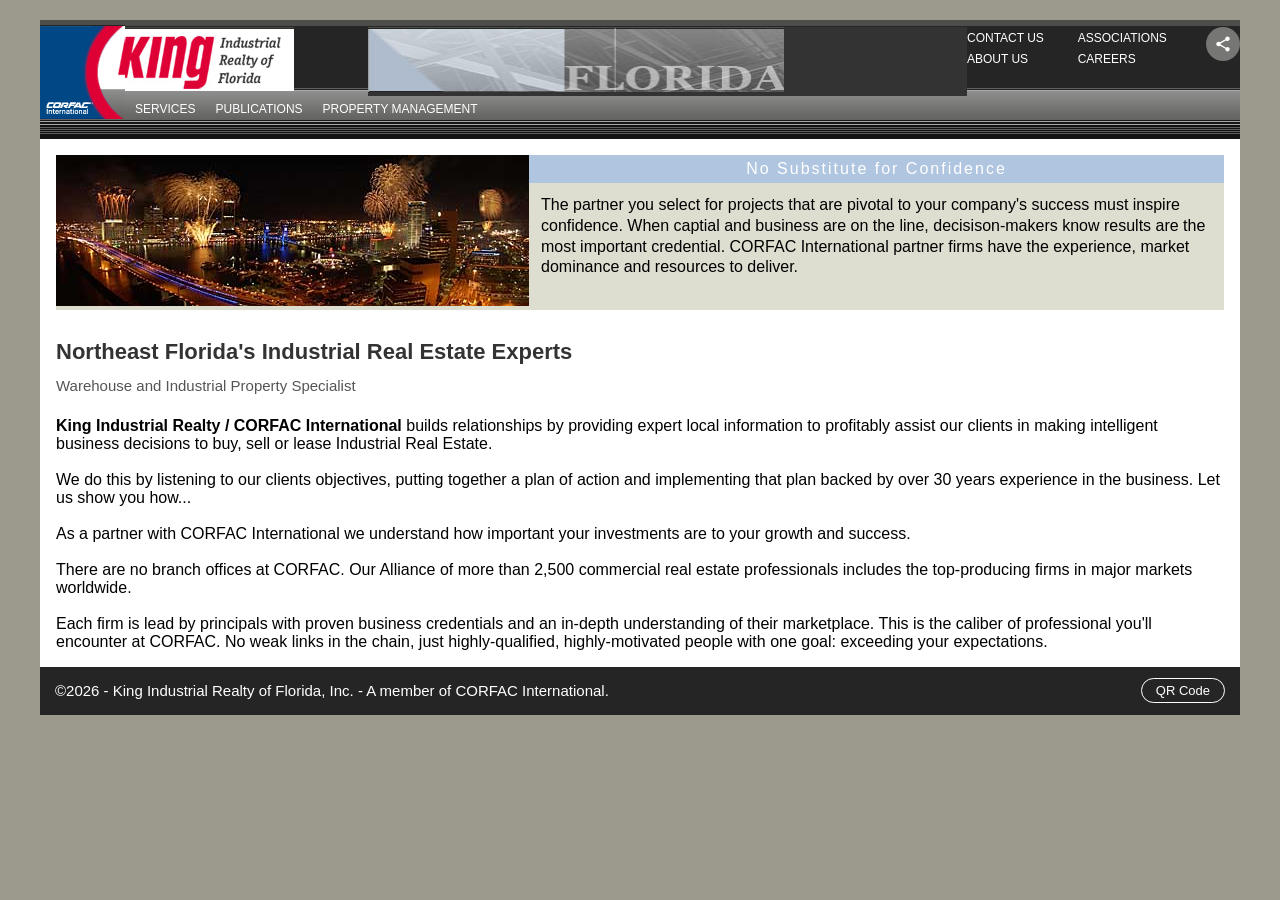
==== index.html @ 5d65b82b "Init" ====
<!DOCTYPE html>
<html lang="en">
<head>
<meta charset="utf-8">
<meta http-equiv="X-UA-Compatible" content="IE=edge">
<meta name="viewport" content="width=device-width, initial-scale=1">
<title>King Industrial Realty of Florida - Northeast Florida's Industrial Real Estate Experts</title>
<meta name="description" content="King Industrial Realty of Florida, Inc. - CORFAC International - Northeast Florida's industrial real estate experts.">
<link rel="shortcut icon" href="/img/favicon.ico">
<link rel="stylesheet" href="/css/style.css">
</head>
<body>

<div id="site-wrap">

<!-- HEADER -->
<header>

<table width="100%" border="0" cellpadding="0" cellspacing="0">
<tr><td class="headerTop">&nbsp;</td></tr>
<tr><td class="navBand">

	<table width="100%" border="0" cellpadding="0" cellspacing="0">
	<tr>
		<td class="logoCell"><img src="/img/corfac-nav.gif" width="85" height="94" alt="CORFAC International"></td>
		<td>

			<table border="0" cellpadding="0" cellspacing="0" class="brandRow" width="100%">
			<tr>
				<td><a href="/"><img src="/img/logo-right.gif" width="169" height="64" alt="King Industrial Realty of Florida, Inc." border="0"></a></td>
				<td class="bannerCell"><img src="/img/banner-florida.jpg" width="416" height="65" alt=""></td>
				<td class="toplinks">
					<a href="/contact/">CONTACT US</a><br>
					<a href="/about-jacksonville-industrial-real-estate/">ABOUT US</a>
				</td>
				<td class="toplinks">
					<a href="/associations/">ASSOCIATIONS</a><br>
					<a href="/careers/">CAREERS</a>
				</td>
				<td class="shareCell">
					<script type="text/javascript" src="/js/sharepop.js"></script>
				</td>
			</tr>
			</table>

			<table border="0" cellpadding="0" cellspacing="0" class="subnavRow">
			<tr>
				<td><a href="/services/" class="subnavLink">SERVICES</a></td>
				<td><a href="/publications/" class="subnavLink">PUBLICATIONS</a></td>
				<td><a href="/property-management/" class="subnavLink">PROPERTY MANAGEMENT</a></td>
			</tr>
			</table>

		</td>
	</tr>
	</table>

	<img src="/img/band.gif" alt="" class="bandImg">

</td></tr>
</table>

</header>
<!-- /HEADER -->

<main>
<!-- MAIN CONTENT -->
<table class="maincolor" cellpadding="0" cellspacing="0" style="border:0px;width:100%;background-color:#DDDDD0;margin-bottom:16px">
<tr>
<td valign="top"><img src="/img/jaxsbfireworks.jpg" width="473" height="151" alt="Jacksonville, Florida Fireworks"></td>
<td valign="top">
	<div style="background:#B0C5DF;text-align:center;color:#fff;padding:5px;letter-spacing:2px">No Substitute for Confidence</div>
	<div style="line-height:1.3em;margin:12px">
	The partner you select for projects that are pivotal to your company's success must inspire confidence. When captial and business are on the line, decisison-makers know results are the most important credential. CORFAC International partner firms have the experience, market dominance and resources to deliver.
	</div>
</td>
</tr>
</table>
<div class='innerMargin' style='font-size:16px;overflow:hidden;'><h1 id='ItemTitle' class='itemtitle titlearea'>Northeast Florida's Industrial Real Estate Experts</h1><h2 class='secondarytitle'>Warehouse and Industrial Property Specialist</h2><div style='height:10px;'></div><div id='BodyDiv'><strong>King Industrial Realty / CORFAC International</strong> builds relationships by providing expert local information to profitably assist our clients in making intelligent business decisions to buy, sell or lease Industrial Real Estate.<br />
<br />
We do this by listening to our clients objectives, putting together a plan of action and implementing that plan backed by over 30 years experience in the business. Let us show you how...<br />
<br />
As a partner with <nobr>CORFAC International</nobr> we understand how important your investments are to your growth and success.<br />
<br />
There are no branch offices at CORFAC. Our Alliance of more than 2,500 commercial real estate professionals includes the top-producing firms in major markets worldwide.<br />
<br />
Each firm is lead by principals with proven business credentials and an in-depth understanding of their marketplace. This is the caliber of professional you&#39;ll encounter at CORFAC. No weak links in the chain, just highly-qualified, highly-motivated people with one goal: exceeding your expectations.<br></div></div>
<!-- /MAIN CONTENT -->
</main>

<!-- FOOTER -->
<footer>

<div class="footerBar">
	<span class="smalltext">&copy;<span id="copyrightYear"></span> - King Industrial Realty of Florida, Inc. - A member of CORFAC International.</span>
	<div class="qrWrap">
		<a href="#" id="qrToggle" class="qrLink">QR Code</a>
		<br>
		<img id="qrImage" alt="Page QR Code" src="https://quickchart.io/chart?cht=qr&chs=200x200&chl=https%3A%2F%2Fkingindustrialflorida.com%2F">
	</div>
</div>

</footer>
<!-- /FOOTER -->

</div>

<script type="text/javascript">
document.getElementById('copyrightYear').textContent = new Date().getFullYear();

document.getElementById('qrToggle').addEventListener('click', function (event) {
	event.preventDefault();
	var qrImage = document.getElementById('qrImage');
	if (qrImage.style.display === 'block') {
		qrImage.style.display = 'none';
		this.textContent = 'QR Code';
	} else {
		qrImage.style.display = 'block';
		this.textContent = 'Hide QR';
	}
});
</script>

</body>
</html>
---- css/style.css ----
/* King Industrial Realty of Florida - static site */

body {
	margin: 0;
	background-color: #9C9A8D;
	font-family: Arial, Verdana, Helvetica, sans-serif;
}

#site-wrap {
	max-width: 1200px;
	min-width: 300px;
	margin: 20px auto 0;
	background-color: #ffffff;
}

/* HEADER */

.headerTop {
	background-color: #4D4D4B;
	height: 5px;
	line-height: 0;
	font-size: 0;
}

.navBand {
	background-image: url("/img/line.jpg");
}

.logoCell {
	width: 85px;
	vertical-align: bottom;
}

.brandRow td {
	padding: 0;
}

.bannerCell {
	background-color: #333333;
}

.toplinks {
	padding: 14px 20px 10px 10px;
	line-height: 20px;
	white-space: nowrap;
	vertical-align: top;
}

.toplinks a,
a.textlink {
	color: #ffffff;
	text-decoration: none;
	font-size: 12px;
}

.toplinks a:hover,
a.textlink:hover {
	text-decoration: none;
}

.shareCell {
	padding: 14px 16px 10px 10px;
	vertical-align: top;
	text-align: right;
	width: 1%;
	white-space: nowrap;
}

.subnavRow td {
	padding: 0;
}

.subnavLink {
	display: inline-block;
	color: #ffffff;
	text-decoration: none;
	font-size: 12px;
	font-weight: normal;
	text-transform: uppercase;
	padding: 6px 10px;
}

.subnavLink:hover {
	text-decoration: none;
}

.bandImg {
	display: block;
	width: 100%;
	height: 16px;
}

/* CONTENT */

.itemtitle {
	color: #333333;
	font-family: Arial, Verdana, Helvetica, sans-serif;
	font-size: 22px;
	line-height: 100%;
}

.secondarytitle {
	color: #555555;
	font-family: Arial, Verdana, Helvetica, sans-serif;
	font-size: 15px;
	font-weight: normal;
}

main {
	padding: 16px;
	overflow: hidden;
	min-height: 350px;
}

/* FOOTER */

.footerBar {
	background-color: #252525;
	min-height: 32px;
	padding: 8px 15px;
	display: flex;
	align-items: center;
	justify-content: space-between;
	flex-wrap: wrap;
	gap: 8px;
}

.qrWrap {
	text-align: right;
}

.qrLink {
	color: #ffffff;
	text-decoration: none;
	white-space: nowrap;
	font-size: 13px;
	display: inline-block;
	border: 1px solid #ffffff;
	border-radius: 999px;
	padding: 4px 14px;
}

.qrLink:hover {
	text-decoration: none;
}

#qrImage {
	display: none;
	margin-top: 8px;
}

.smalltext {
	color: #ffffff;
	font-family: Arial, Verdana, Helvetica, sans-serif;
	font-size: 15px;
}

@media (max-width: 650px) {
	.toplinks {
		padding: 8px 8px 6px 6px;
	}
	.shareCell {
		padding: 8px 8px 6px 6px;
	}
}
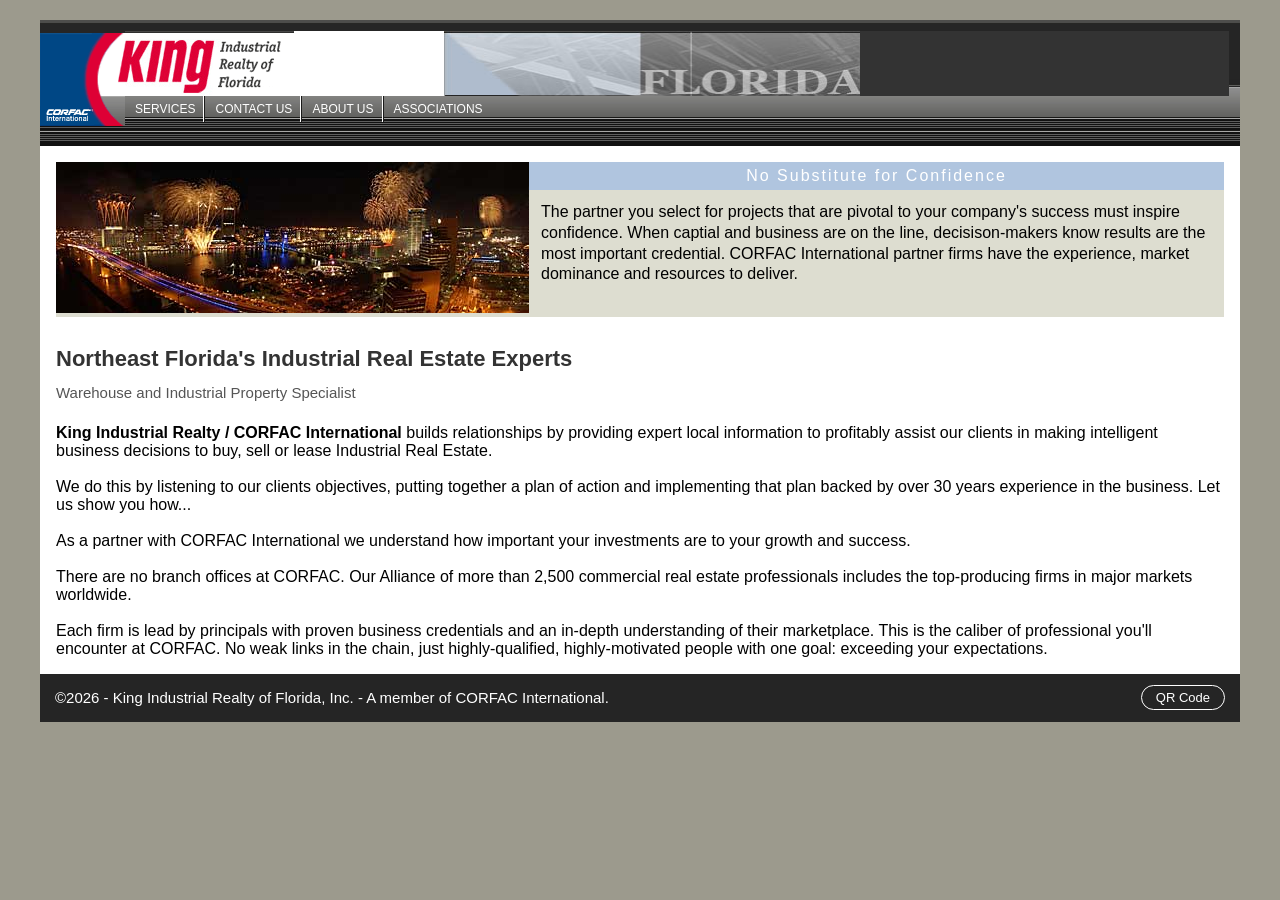
==== commit 814ffb9b: "Use layout.js" ====
--- a/index.html
+++ b/index.html
@@ -8,62 +8,12 @@
 <meta name="description" content="King Industrial Realty of Florida, Inc. - CORFAC International - Northeast Florida's industrial real estate experts.">
 <link rel="shortcut icon" href="/img/favicon.ico">
 <link rel="stylesheet" href="/css/style.css">
+<script>var PAGE_BASE = "./";</script>
+<script src="/js/layout.js" defer></script>
 </head>
 <body>
 
-<div id="site-wrap">
-
-<!-- HEADER -->
-<header>
-
-<table width="100%" border="0" cellpadding="0" cellspacing="0">
-<tr><td class="headerTop">&nbsp;</td></tr>
-<tr><td class="navBand">
-
-	<table width="100%" border="0" cellpadding="0" cellspacing="0">
-	<tr>
-		<td class="logoCell"><img src="/img/corfac-nav.gif" width="85" height="94" alt="CORFAC International"></td>
-		<td>
-
-			<table border="0" cellpadding="0" cellspacing="0" class="brandRow" width="100%">
-			<tr>
-				<td><a href="/"><img src="/img/logo-right.gif" width="169" height="64" alt="King Industrial Realty of Florida, Inc." border="0"></a></td>
-				<td class="bannerCell"><img src="/img/banner-florida.jpg" width="416" height="65" alt=""></td>
-				<td class="toplinks">
-					<a href="/contact/">CONTACT US</a><br>
-					<a href="/about-jacksonville-industrial-real-estate/">ABOUT US</a>
-				</td>
-				<td class="toplinks">
-					<a href="/associations/">ASSOCIATIONS</a><br>
-					<a href="/careers/">CAREERS</a>
-				</td>
-				<td class="shareCell">
-					<script type="text/javascript" src="/js/sharepop.js"></script>
-				</td>
-			</tr>
-			</table>
-
-			<table border="0" cellpadding="0" cellspacing="0" class="subnavRow">
-			<tr>
-				<td><a href="/services/" class="subnavLink">SERVICES</a></td>
-				<td><a href="/publications/" class="subnavLink">PUBLICATIONS</a></td>
-				<td><a href="/property-management/" class="subnavLink">PROPERTY MANAGEMENT</a></td>
-			</tr>
-			</table>
-
-		</td>
-	</tr>
-	</table>
-
-	<img src="/img/band.gif" alt="" class="bandImg">
-
-</td></tr>
-</table>
-
-</header>
-<!-- /HEADER -->
-
-<main>
+<div id="page-content" style="display:none">
 <!-- MAIN CONTENT -->
 <table class="maincolor" cellpadding="0" cellspacing="0" style="border:0px;width:100%;background-color:#DDDDD0;margin-bottom:16px">
 <tr>
@@ -86,40 +36,9 @@
 <br />
 Each firm is lead by principals with proven business credentials and an in-depth understanding of their marketplace. This is the caliber of professional you&#39;ll encounter at CORFAC. No weak links in the chain, just highly-qualified, highly-motivated people with one goal: exceeding your expectations.<br></div></div>
 <!-- /MAIN CONTENT -->
-</main>
-
-<!-- FOOTER -->
-<footer>
-
-<div class="footerBar">
-	<span class="smalltext">&copy;<span id="copyrightYear"></span> - King Industrial Realty of Florida, Inc. - A member of CORFAC International.</span>
-	<div class="qrWrap">
-		<a href="#" id="qrToggle" class="qrLink">QR Code</a>
-		<br>
-		<img id="qrImage" alt="Page QR Code" src="https://quickchart.io/chart?cht=qr&chs=200x200&chl=https%3A%2F%2Fkingindustrialflorida.com%2F">
-	</div>
 </div>
 
-</footer>
-<!-- /FOOTER -->
-
-</div>
-
-<script type="text/javascript">
-document.getElementById('copyrightYear').textContent = new Date().getFullYear();
-
-document.getElementById('qrToggle').addEventListener('click', function (event) {
-	event.preventDefault();
-	var qrImage = document.getElementById('qrImage');
-	if (qrImage.style.display === 'block') {
-		qrImage.style.display = 'none';
-		this.textContent = 'QR Code';
-	} else {
-		qrImage.style.display = 'block';
-		this.textContent = 'Hide QR';
-	}
-});
-</script>
+<noscript>Please enable JavaScript to view this site.</noscript>
 
 </body>
 </html>
--- a/css/style.css
+++ b/css/style.css
@@ -17,7 +17,7 @@
 
 .headerTop {
 	background-color: #4D4D4B;
-	height: 5px;
+	height: 2px;
 	line-height: 0;
 	font-size: 0;
 }
@@ -33,6 +33,11 @@
 
 .brandRow td {
 	padding: 0;
+	line-height: 0;
+}
+
+.brandLogoCell {
+	background-color: #ffffff;
 }
 
 .bannerCell {
@@ -68,6 +73,17 @@
 
 .subnavRow td {
 	padding: 0;
+	position: relative;
+}
+
+.subnavRow td:not(:last-child)::after {
+	content: "";
+	position: absolute;
+	top: 0;
+	bottom: 0;
+	right: 0;
+	width: 2px;
+	background-image: linear-gradient(to right, #ffffff 0, #ffffff 1px, #1a1a1a 1px, #1a1a1a 2px);
 }
 
 .subnavLink {
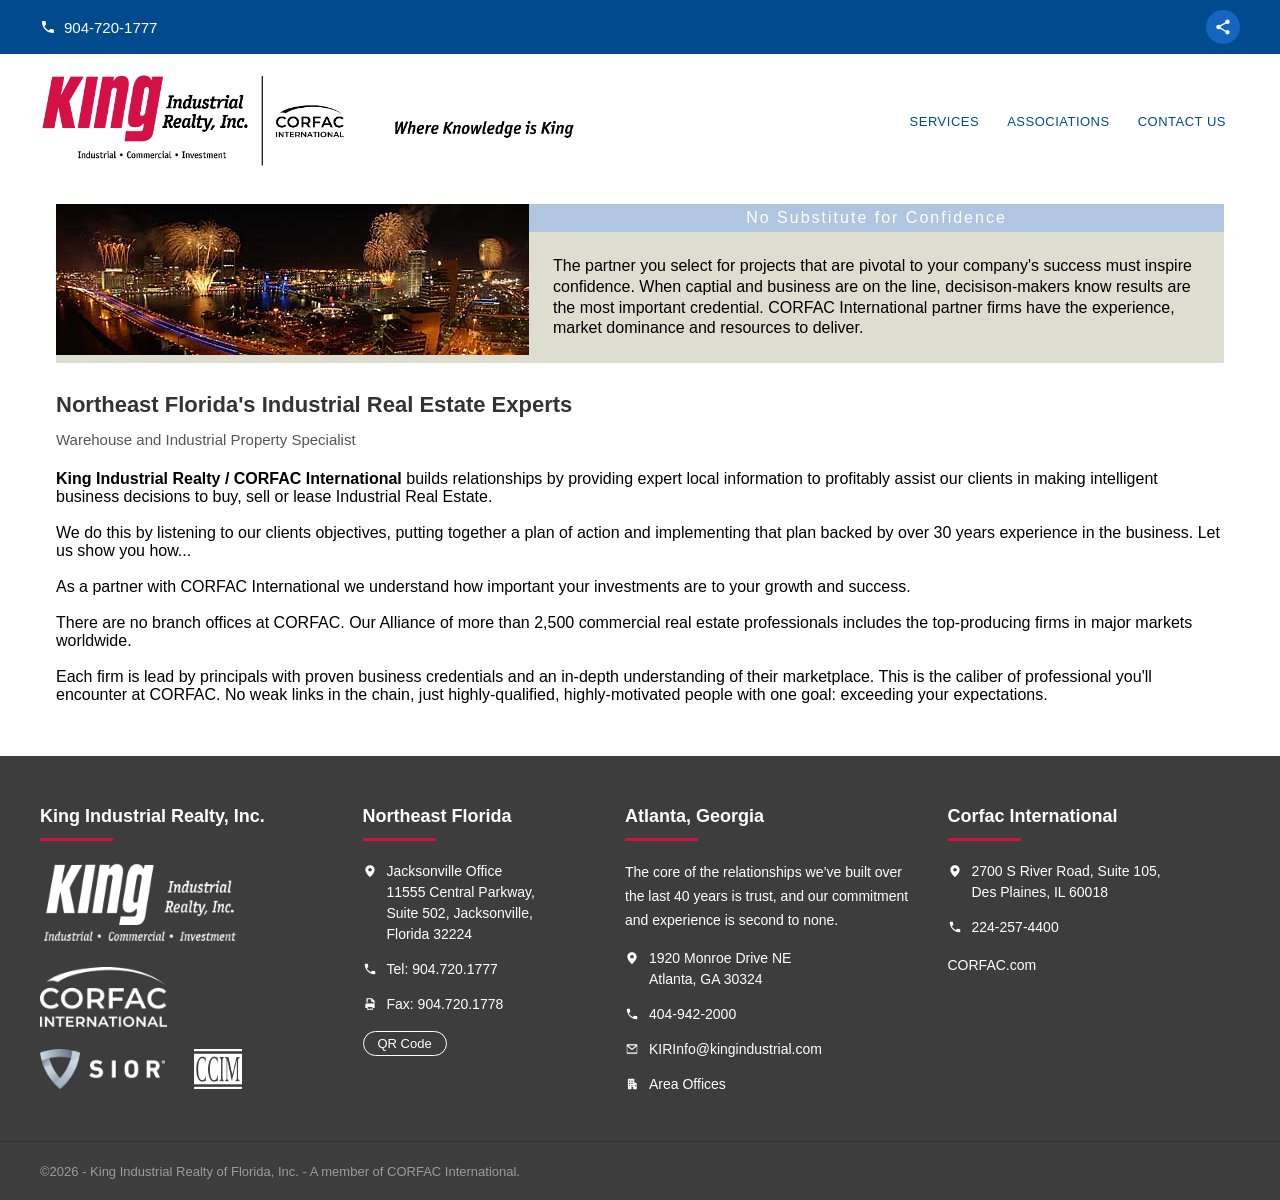
==== commit 493774b7: "Refresh design" ====
--- a/index.html
+++ b/index.html
@@ -20,7 +20,7 @@
 <td valign="top"><img src="/img/jaxsbfireworks.jpg" width="473" height="151" alt="Jacksonville, Florida Fireworks"></td>
 <td valign="top">
 	<div style="background:#B0C5DF;text-align:center;color:#fff;padding:5px;letter-spacing:2px">No Substitute for Confidence</div>
-	<div style="line-height:1.3em;margin:12px">
+	<div style="line-height:1.3em;margin:12px;padding:12px">
 	The partner you select for projects that are pivotal to your company's success must inspire confidence. When captial and business are on the line, decisison-makers know results are the most important credential. CORFAC International partner firms have the experience, market dominance and resources to deliver.
 	</div>
 </td>
@@ -36,6 +36,7 @@
 <br />
 Each firm is lead by principals with proven business credentials and an in-depth understanding of their marketplace. This is the caliber of professional you&#39;ll encounter at CORFAC. No weak links in the chain, just highly-qualified, highly-motivated people with one goal: exceeding your expectations.<br></div></div>
 <!-- /MAIN CONTENT -->
+<br><br>
 </div>
 
 <noscript>Please enable JavaScript to view this site.</noscript>
--- a/css/style.css
+++ b/css/style.css
@@ -2,108 +2,113 @@
 
 body {
 	margin: 0;
-	background-color: #9C9A8D;
+	background-color: #ffffff;
 	font-family: Arial, Verdana, Helvetica, sans-serif;
 }
 
 #site-wrap {
 	max-width: 1200px;
 	min-width: 300px;
-	margin: 20px auto 0;
+	margin: 0 auto;
 	background-color: #ffffff;
 }
 
 /* HEADER */
 
-.headerTop {
-	background-color: #4D4D4B;
-	height: 2px;
-	line-height: 0;
-	font-size: 0;
-}
-
-.navBand {
-	background-image: url("/img/line.jpg");
-}
-
-.logoCell {
-	width: 85px;
-	vertical-align: bottom;
-}
-
-.brandRow td {
-	padding: 0;
-	line-height: 0;
-}
-
-.brandLogoCell {
+header,
+footer {
+	position: relative;
+	left: 50%;
+	right: 50%;
+	width: 100vw;
+	margin-left: -50vw;
+	margin-right: -50vw;
+}
+
+.topBar {
+	background-color: #004A8D;
+}
+
+.topBarInner {
+	max-width: 1200px;
+	margin: 0 auto;
+	padding: 10px 15px;
+	display: flex;
+	align-items: center;
+	justify-content: space-between;
+}
+
+.topBarPhone {
+	display: inline-flex;
+	align-items: center;
+	gap: 8px;
+	color: #ffffff;
+	text-decoration: none;
+	font-size: 15px;
+}
+
+.topBarPhone:hover {
+	text-decoration: underline;
+}
+
+.topBarPhone svg {
+	width: 16px;
+	height: 16px;
+	fill: #ffffff;
+}
+
+#shareSlot .sharepop-toggle {
+	background-color: #1565C0;
+}
+
+#shareSlot .sharepop-toggle:hover {
+	background-color: #002F5C;
+	opacity: 1;
+}
+
+.mainNav {
 	background-color: #ffffff;
 }
 
-.bannerCell {
-	background-color: #333333;
-}
-
-.toplinks {
-	padding: 14px 20px 10px 10px;
-	line-height: 20px;
-	white-space: nowrap;
-	vertical-align: top;
-}
-
-.toplinks a,
-a.textlink {
-	color: #ffffff;
-	text-decoration: none;
-	font-size: 12px;
-}
-
-.toplinks a:hover,
-a.textlink:hover {
-	text-decoration: none;
-}
-
-.shareCell {
-	padding: 14px 16px 10px 10px;
-	vertical-align: top;
-	text-align: right;
-	width: 1%;
-	white-space: nowrap;
-}
-
-.subnavRow td {
-	padding: 0;
-	position: relative;
-}
-
-.subnavRow td:not(:last-child)::after {
-	content: "";
-	position: absolute;
-	top: 0;
-	bottom: 0;
-	right: 0;
-	width: 2px;
-	background-image: linear-gradient(to right, #ffffff 0, #ffffff 1px, #1a1a1a 1px, #1a1a1a 2px);
-}
-
-.subnavLink {
-	display: inline-block;
-	color: #ffffff;
-	text-decoration: none;
-	font-size: 12px;
-	font-weight: normal;
+.mainNavInner {
+	max-width: 1200px;
+	margin: 0 auto;
+	padding: 0 15px;
+	display: flex;
+	align-items: center;
+	justify-content: space-between;
+	flex-wrap: wrap;
+}
+
+.siteLogo {
+	display: block;
+	padding: 12px 0;
+}
+
+.siteLogo img {
+	display: block;
+	width: auto;
+	height: 110px;
+}
+
+.primaryNav {
+	display: flex;
+	align-items: center;
+	flex-wrap: wrap;
+}
+
+.navLink {
+	color: #004A8D;
+	text-decoration: none;
 	text-transform: uppercase;
-	padding: 6px 10px;
-}
-
-.subnavLink:hover {
-	text-decoration: none;
-}
-
-.bandImg {
-	display: block;
-	width: 100%;
-	height: 16px;
+	font-weight: 500;
+	font-size: 13px;
+	letter-spacing: 0.5px;
+	padding: 10px 14px;
+}
+
+.navLink:hover {
+	color: #D31145;
 }
 
 /* CONTENT */
@@ -122,6 +127,45 @@
 	font-weight: normal;
 }
 
+.officeTitle,
+a.officeTitle {
+	color: #004A8D;
+	text-decoration: none;
+}
+
+.officeLinkIcon {
+	display: inline-flex;
+	vertical-align: middle;
+	color: #004A8D;
+}
+
+.officeLinkIcon svg {
+	width: 14px;
+	height: 14px;
+	fill: currentColor;
+}
+
+.officeLinkIcon:hover {
+	color: #D31145;
+}
+
+.pillLink {
+	display: inline-block;
+	color: #004A8D;
+	text-decoration: none;
+	font-weight: bold;
+	font-size: 14px;
+	border: 1px solid #004A8D;
+	border-radius: 999px;
+	padding: 8px 20px;
+}
+
+.pillLink:hover {
+	background-color: #004A8D;
+	color: #ffffff;
+	text-decoration: none;
+}
+
 main {
 	padding: 16px;
 	overflow: hidden;
@@ -130,19 +174,123 @@
 
 /* FOOTER */
 
-.footerBar {
-	background-color: #252525;
-	min-height: 32px;
-	padding: 8px 15px;
-	display: flex;
-	align-items: center;
-	justify-content: space-between;
+.newFooter {
+	background-color: #3D3D3D;
+}
+
+.newFooterInner {
+	max-width: 1200px;
+	margin: 0 auto;
+	padding: 50px 15px 30px;
+	display: flex;
 	flex-wrap: wrap;
-	gap: 8px;
+	gap: 30px;
+}
+
+.footerCol {
+	flex: 1 1 220px;
+	min-width: 200px;
+}
+
+.newFooterInner .footerCol:nth-child(2) {
+	flex-basis: 160px;
+	min-width: 140px;
+}
+
+.footerColTitle {
+	position: relative;
+	color: #ffffff;
+	font-size: 18px;
+	font-weight: bold;
+	margin: 0 0 20px;
+	padding-bottom: 14px;
+}
+
+.footerColTitle::after {
+	content: "";
+	position: absolute;
+	left: 0;
+	bottom: 0;
+	width: 73px;
+	height: 3px;
+	background-color: #D31145;
+}
+
+.footerLogoImg {
+	max-width: 200px;
+	height: auto;
+	margin-bottom: 20px;
+	display: block;
+}
+
+.footerBadges {
+	display: flex;
+	align-items: center;
+	flex-wrap: wrap;
+	gap: 14px;
+}
+
+.footerBadges img {
+	height: 40px;
+	width: auto;
+}
+
+.siorBadge {
+	margin-right: 15px;
+}
+
+.corfacBadge {
+	display: block;
+	height: 60px;
+	width: auto;
+	margin-bottom: 22px;
+}
+
+.footerText {
+	font-size: 14px;
+	line-height: 1.7;
+	color: #ffffff;
+	margin: 0 0 16px;
+}
+
+.footerText a,
+.footerCol a {
+	color: #ffffff;
+	text-decoration: none;
+}
+
+.footerText a:hover,
+.footerCol a:hover {
+	color: #D31145;
+	text-decoration: none;
+}
+
+.contactList {
+	list-style: none;
+	margin: 0 0 16px;
+	padding: 0;
+}
+
+.contactList li {
+	display: flex;
+	align-items: flex-start;
+	gap: 10px;
+	margin-bottom: 14px;
+	font-size: 14px;
+	color: #ffffff;
+	line-height: 1.5;
+}
+
+.contactList svg {
+	flex-shrink: 0;
+	width: 14px;
+	height: 14px;
+	fill: #ffffff;
+	margin-top: 3px;
 }
 
 .qrWrap {
-	text-align: right;
+	text-align: left;
 }
 
 .qrLink {
@@ -156,26 +304,38 @@
 	padding: 4px 14px;
 }
 
-.qrLink:hover {
+.footerCol .footerQr .qrLink:hover {
+	color: #ffffff;
 	text-decoration: none;
 }
 
 #qrImage {
 	display: none;
-	margin-top: 8px;
+	margin-top: 0;
+	cursor: pointer;
+}
+
+.footerBottom {
+	border-top: 1px solid #2e2e2e;
+}
+
+.footerBottomInner {
+	max-width: 1200px;
+	margin: 0 auto;
+	padding: 20px 15px;
 }
 
 .smalltext {
-	color: #ffffff;
+	color: #9c9c9c;
 	font-family: Arial, Verdana, Helvetica, sans-serif;
-	font-size: 15px;
+	font-size: 13px;
 }
 
 @media (max-width: 650px) {
-	.toplinks {
-		padding: 8px 8px 6px 6px;
+	.mainNavInner {
+		justify-content: center;
 	}
-	.shareCell {
-		padding: 8px 8px 6px 6px;
+	.primaryNav {
+		justify-content: center;
 	}
 }
